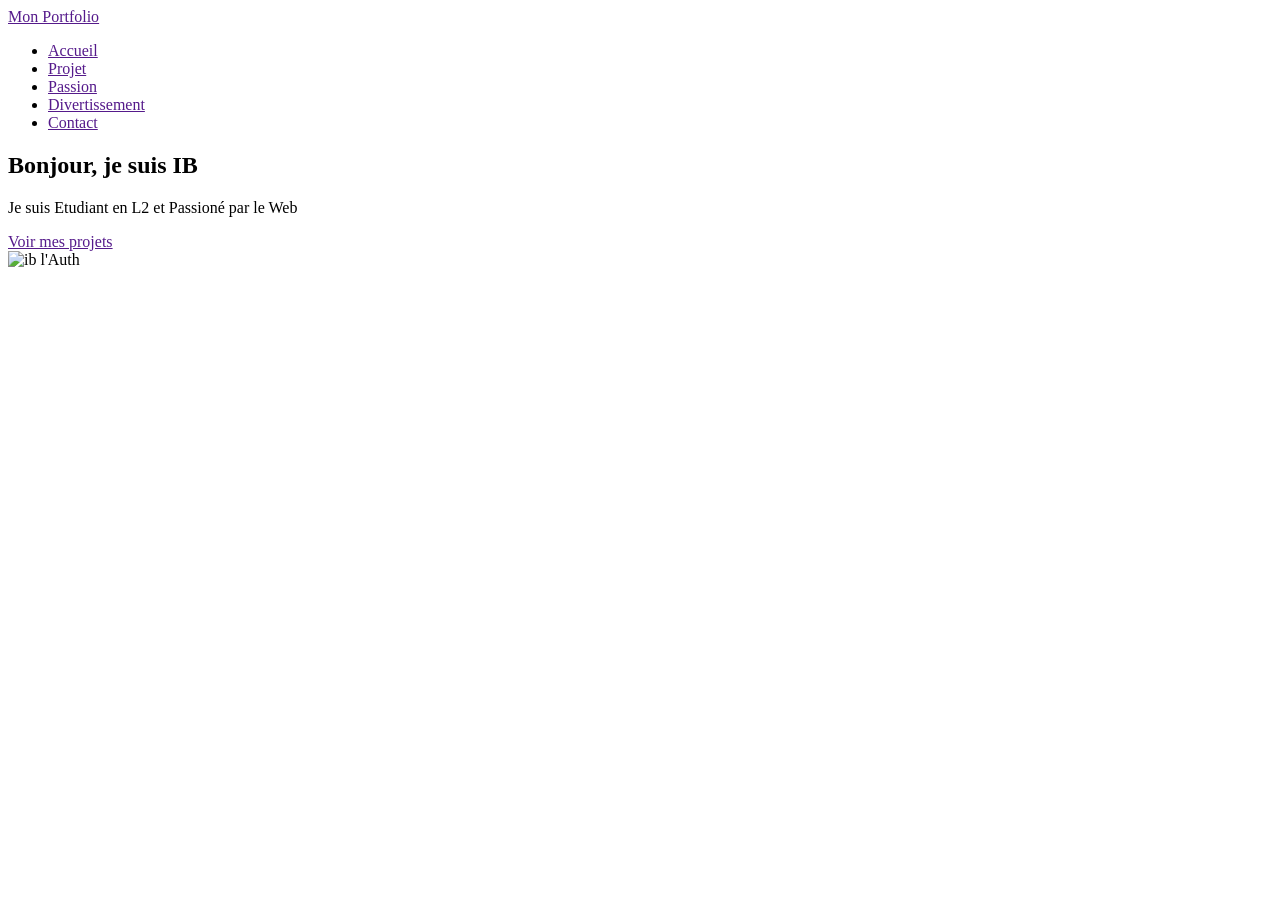
==== index.HTML @ 12918f38 "mon portfolio" ====
<!DOCTYPE html>
<html lang="en">
<head>
    <meta charset="UTF-8">
    <meta name="viewport" content="width=device-width, initial-scale=1.0">
    <title>Mon Portfolio</title>
</head>
<body>
    <header>
        <div>
            <a href="">Mon Portfolio</a>
        </div>
        <nav>
          <ul>
            <li><a href="">Accueil</a></li>
            <li><a href="">Projet</a></li>
            <li><a href="">Passion</a></li>
            <li><a href="">Divertissement</a></li>
            <li><a href="">Contact</a></li>
          </ul>  
        </nav>
    </header>
    <main>
        <section>
            <div>
                <h1>Bonjour, je suis IB</h1>
                <p>Je suis Etudiant en L2 et Passioné par le Web</p>
                <a href="">Voir mes projets</a>
            </div>
            <div>
                <img src="images/ib.jpeg" alt="ib l'Auth"width="300">
            </div>
        </section>
        <section></section>
        <section></section>
    </main>
    <footer></footer>
</body>
</html>
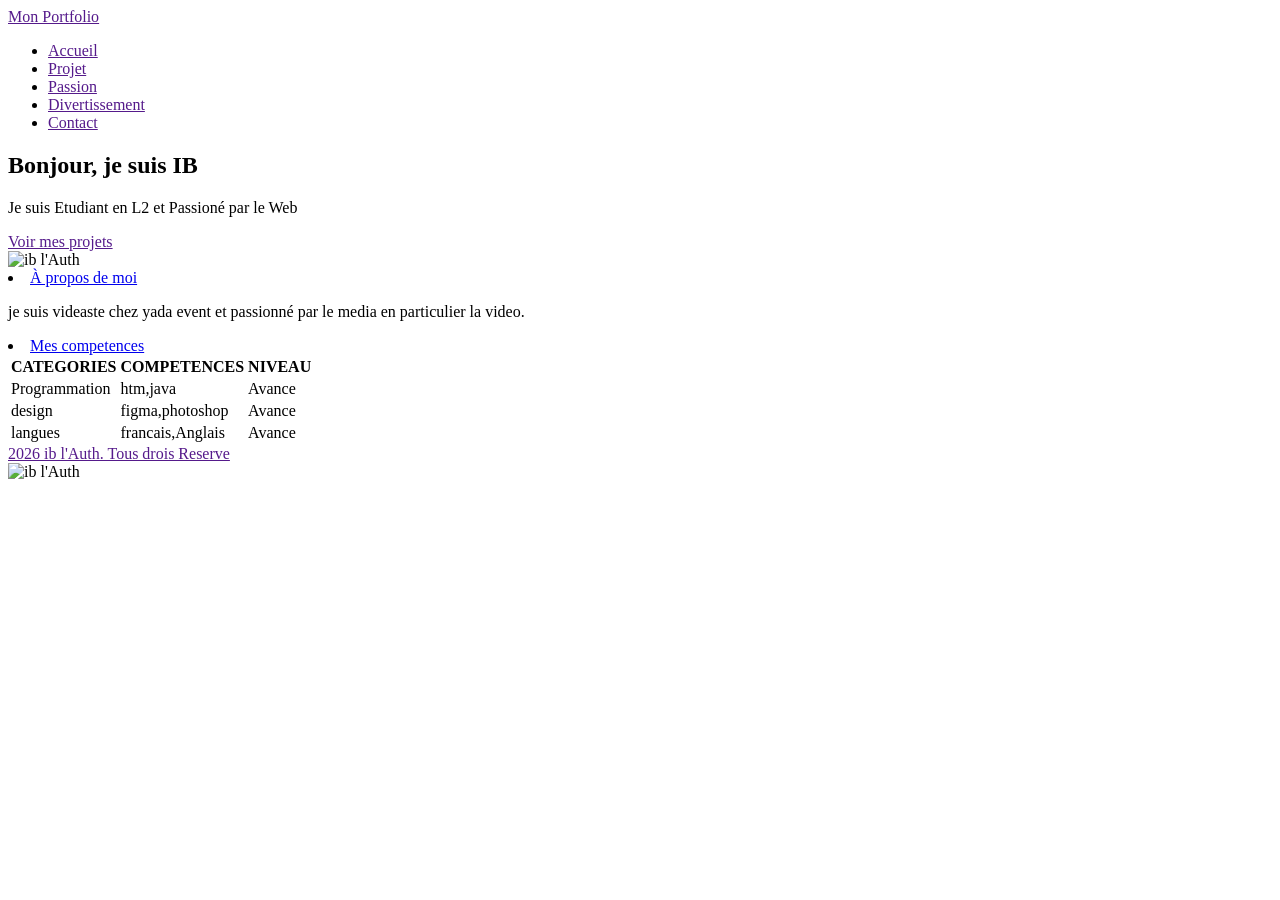
==== commit 950c0cd6: "mon portfolio suite" ====
--- a/index.HTML
+++ b/index.HTML
@@ -31,8 +31,33 @@
                 <img src="images/ib.jpeg" alt="ib l'Auth"width="300">
             </div>
         </section>
-        <section></section>
-        <section></section>
+        <section>
+            <li><a href="#apropos">À propos de moi</a></li>
+            <p>je suis videaste chez yada event et passionné par le media en particulier la video.</p>
+        </section>
+        <section>
+            <li><a href="#competences">Mes competences</a></li>
+        </section>
+        <section>
+            <table>
+                <tr>
+                    <th>CATEGORIES</th><th>COMPETENCES</th><th>NIVEAU</th>
+                </tr>
+                <td>Programmation</td><td>htm,java</td><td>Avance</td>
+                <tr>
+                    <td>design</td><td>figma,photoshop</td><td>Avance</td>
+                </tr>
+                
+                <td>langues</td><td>francais,Anglais</td><td>Avance</td>
+            </table>
+        </section>
+        <section>
+             <a href="">2026 ib l'Auth. Tous drois Reserve</a>
+             <div>
+                <img src="Images/wt.jpg" alt="ib l'Auth"width="30">
+            </div>
+             </div>
+        </section>
     </main>
     <footer></footer>
 </body>
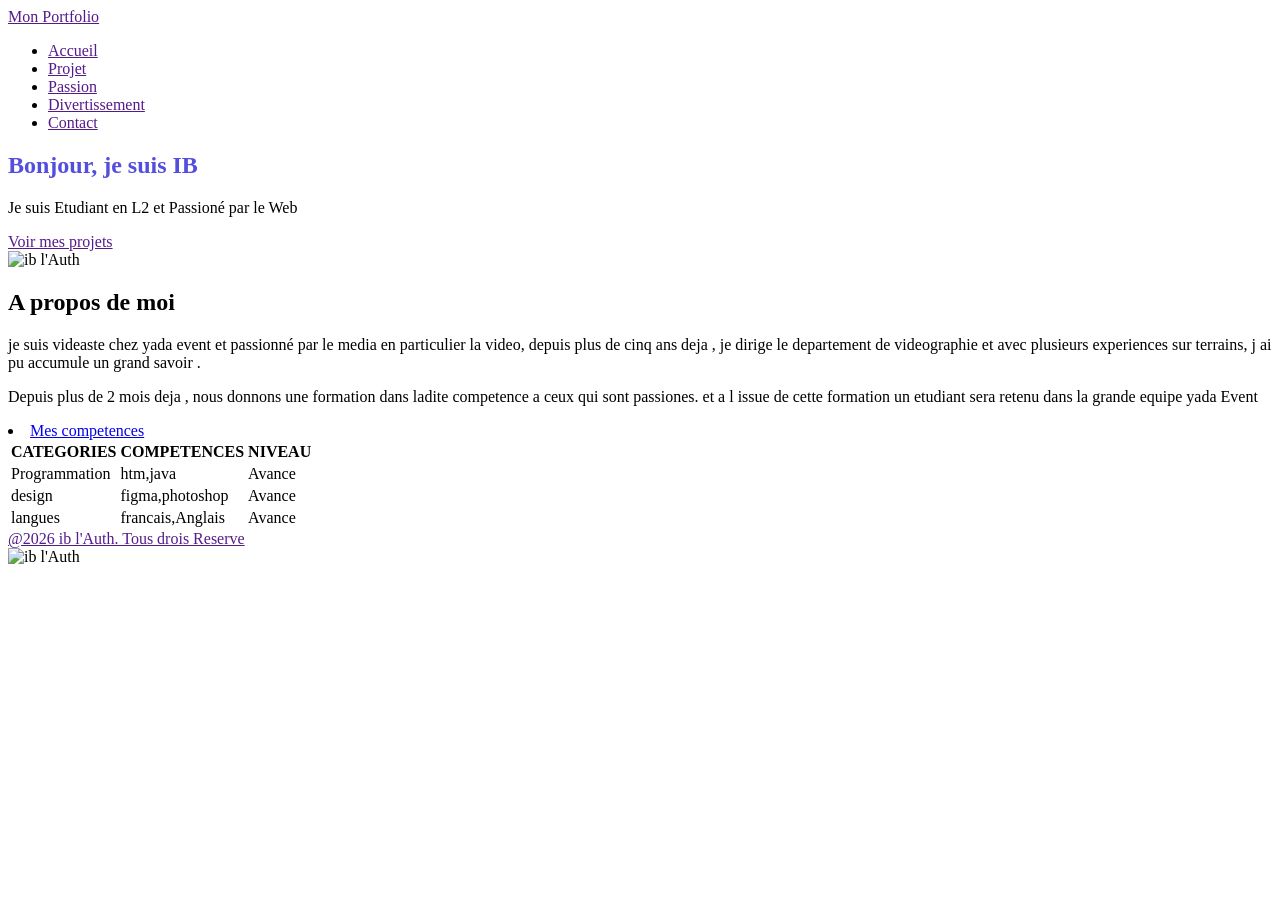
==== commit f65cc74b: "finir la maquette et initialiser le fichier de styles css" ====
--- a/index.HTML
+++ b/index.HTML
@@ -4,6 +4,7 @@
     <meta charset="UTF-8">
     <meta name="viewport" content="width=device-width, initial-scale=1.0">
     <title>Mon Portfolio</title>
+    <link rel="stylesheet" href="CSS/Styles.CSS">
 </head>
 <body>
     <header>
@@ -32,8 +33,15 @@
             </div>
         </section>
         <section>
-            <li><a href="#apropos">À propos de moi</a></li>
-            <p>je suis videaste chez yada event et passionné par le media en particulier la video.</p>
+           <h2>A propos de moi</h2>
+            <p>je suis videaste chez yada event et passionné par le media en particulier la video,
+               depuis plus de cinq ans deja , je dirige le departement de videographie et avec
+               plusieurs experiences sur terrains, j ai pu accumule un grand savoir .</p>
+               <p>
+                Depuis plus de 2 mois deja , nous donnons une formation dans ladite competence a ceux
+                qui sont passiones. et a l issue de cette formation un etudiant sera retenu dans la 
+                grande equipe yada Event
+               </p>
         </section>
         <section>
             <li><a href="#competences">Mes competences</a></li>
@@ -52,11 +60,10 @@
             </table>
         </section>
         <section>
-             <a href="">2026 ib l'Auth. Tous drois Reserve</a>
+             <a href="">@2026 ib l'Auth. Tous drois Reserve</a>
              <div>
                 <img src="Images/wt.jpg" alt="ib l'Auth"width="30">
             </div>
-             </div>
         </section>
     </main>
     <footer></footer>
--- a/CSS/Styles.CSS
+++ b/CSS/Styles.CSS
@@ -0,0 +1,12 @@
+:root {
+    --violet-doux:#6C63FF;
+    --violet-fonce:#534EDD;
+    --GRIS-TRES-FONCE:#333;
+    --GRIS-FONCE:#666;
+    --GRIS-TRES-CLAIR:#F8F8F8;
+    --GRIS-CLAIRE:#EEE; 
+}
+
+h1 {
+    color: var(--violet-fonce);
+}
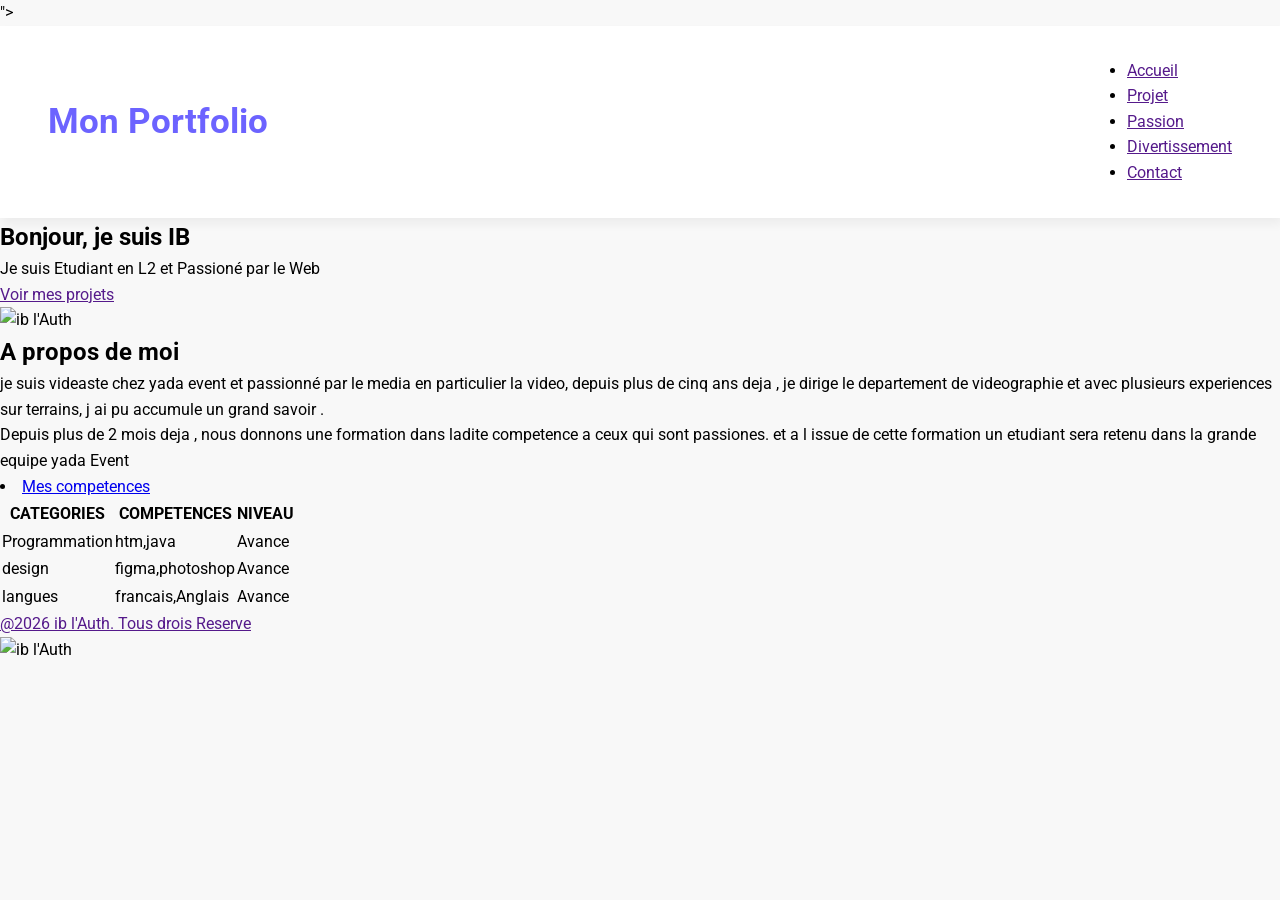
==== commit b4ce8b73: "stylisation du header" ====
--- a/index.HTML
+++ b/index.HTML
@@ -5,6 +5,9 @@
     <meta name="viewport" content="width=device-width, initial-scale=1.0">
     <title>Mon Portfolio</title>
     <link rel="stylesheet" href="CSS/Styles.CSS">
+    <link rel="stylesheet" href="<link rel="preconnect" href="https://fonts.googleapis.com">
+<link rel="preconnect" href="https://fonts.gstatic.com" crossorigin>
+<link href="https://fonts.googleapis.com/css2?family=Roboto:ital,wght@0,100..900;1,100..900&display=swap" rel="stylesheet">">
 </head>
 <body>
     <header>
--- a/CSS/Styles.CSS
+++ b/CSS/Styles.CSS
@@ -6,7 +6,34 @@
     --GRIS-TRES-CLAIR:#F8F8F8;
     --GRIS-CLAIRE:#EEE; 
 }
+*{
+    margin: 0;
+    padding: 0;
+    box-sizing: border-box;
+}
+body {
+    background-color:var(--GRIS-TRES-CLAIR);
+    font-family:Roboto, sans-serif;
+    line-height:1.6;
+}
 
-h1 {
-    color: var(--violet-fonce);
-}+header{
+    background-color: white;
+    box-shadow: 2px 6px 10px rgba(0, 0,0, 0.05) ;
+    position: sticky;
+    top: 0;
+    z-index: 100;
+    display: flex;
+    justify-content: space-between;
+    align-items: center;
+    padding: 2rem 3rem;
+   
+}
+
+header div a {
+    text-decoration: none;
+    font-size: 2.2rem;
+    font-weight: bold;
+    color:var(--violet-doux);
+}
+
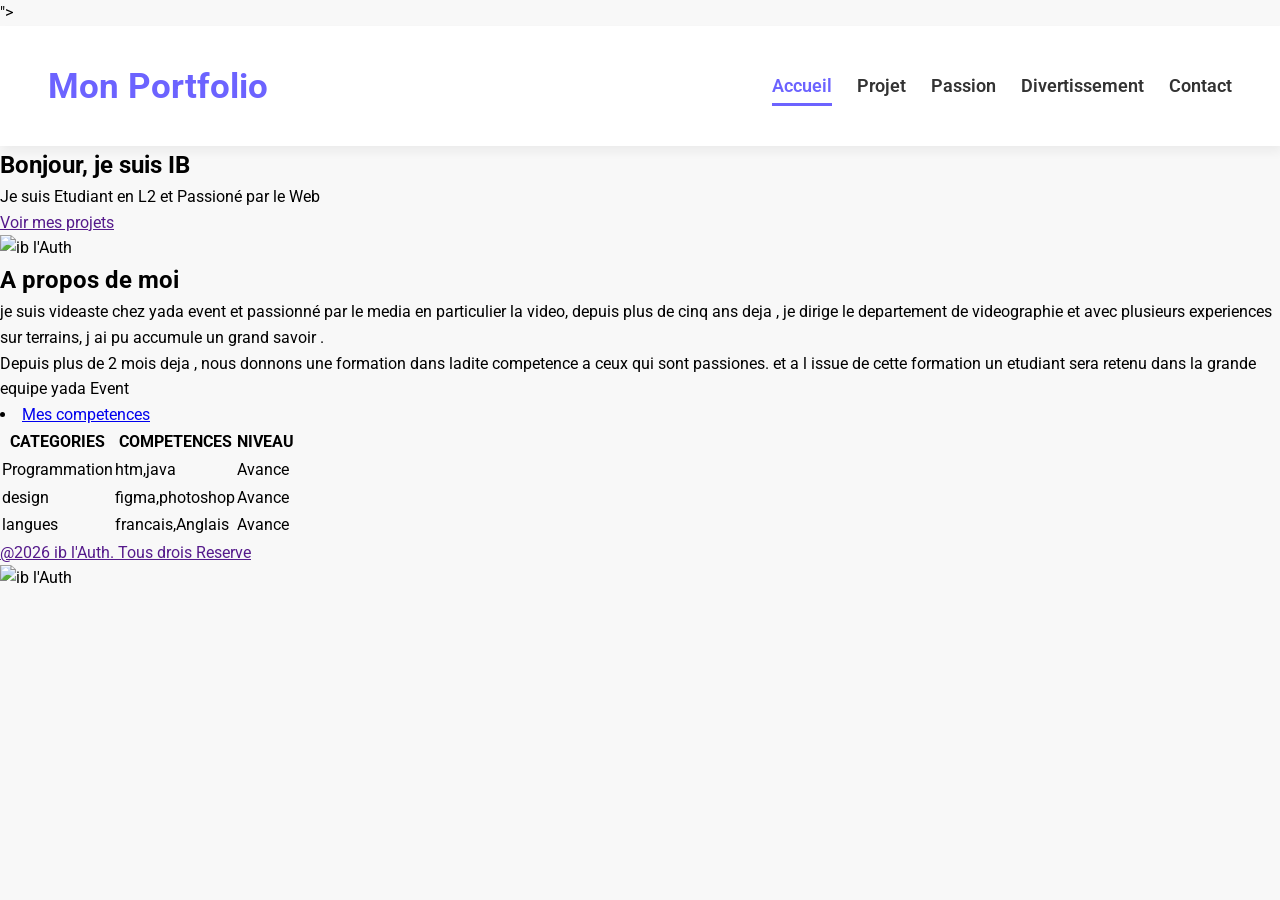
==== commit 04597208: "stylisation du menu et creation des autres pages" ====
--- a/index.HTML
+++ b/index.HTML
@@ -16,11 +16,11 @@
         </div>
         <nav>
           <ul>
-            <li><a href="">Accueil</a></li>
-            <li><a href="">Projet</a></li>
-            <li><a href="">Passion</a></li>
-            <li><a href="">Divertissement</a></li>
-            <li><a href="">Contact</a></li>
+            <li><a href="index.HTML"class="active">Accueil</a></li>
+            <li><a href="projet.html">Projet</a></li>
+            <li><a href="Passion.html">Passion</a></li>
+            <li><a href="Divertissement.html">Divertissement</a></li>
+            <li><a href="contact.html">Contact</a></li>
           </ul>  
         </nav>
     </header>
--- a/CSS/Styles.CSS
+++ b/CSS/Styles.CSS
@@ -37,3 +37,47 @@
     color:var(--violet-doux);
 }
 
+ul li{
+   list-style: none; 
+   margin-left: 25px;
+}
+ul{
+    display: flex;
+}
+ul li a {
+    text-decoration: none;
+    color: var(--GRIS-TRES-FONCE);
+    font-weight: 600;
+    font-size: 1.1rem;
+    position: relative;
+    padding: 10px 0;
+}
+
+ul li a:hover {
+    color: var(--violet-doux);
+}
+
+ul li a::after {
+    content: '';
+    position: absolute;
+    left: 0;
+    bottom: 0;
+    height: 3px;
+    width: 0%;
+    background-color: var(--violet-doux);
+    transition: width 0.3s ease;
+}
+
+ul li a:hover::after {
+    width: 100%;
+}
+
+a.active {
+    color: var(--violet-doux);
+}
+
+a.active::after {
+    width: 100%;
+}
+   
+
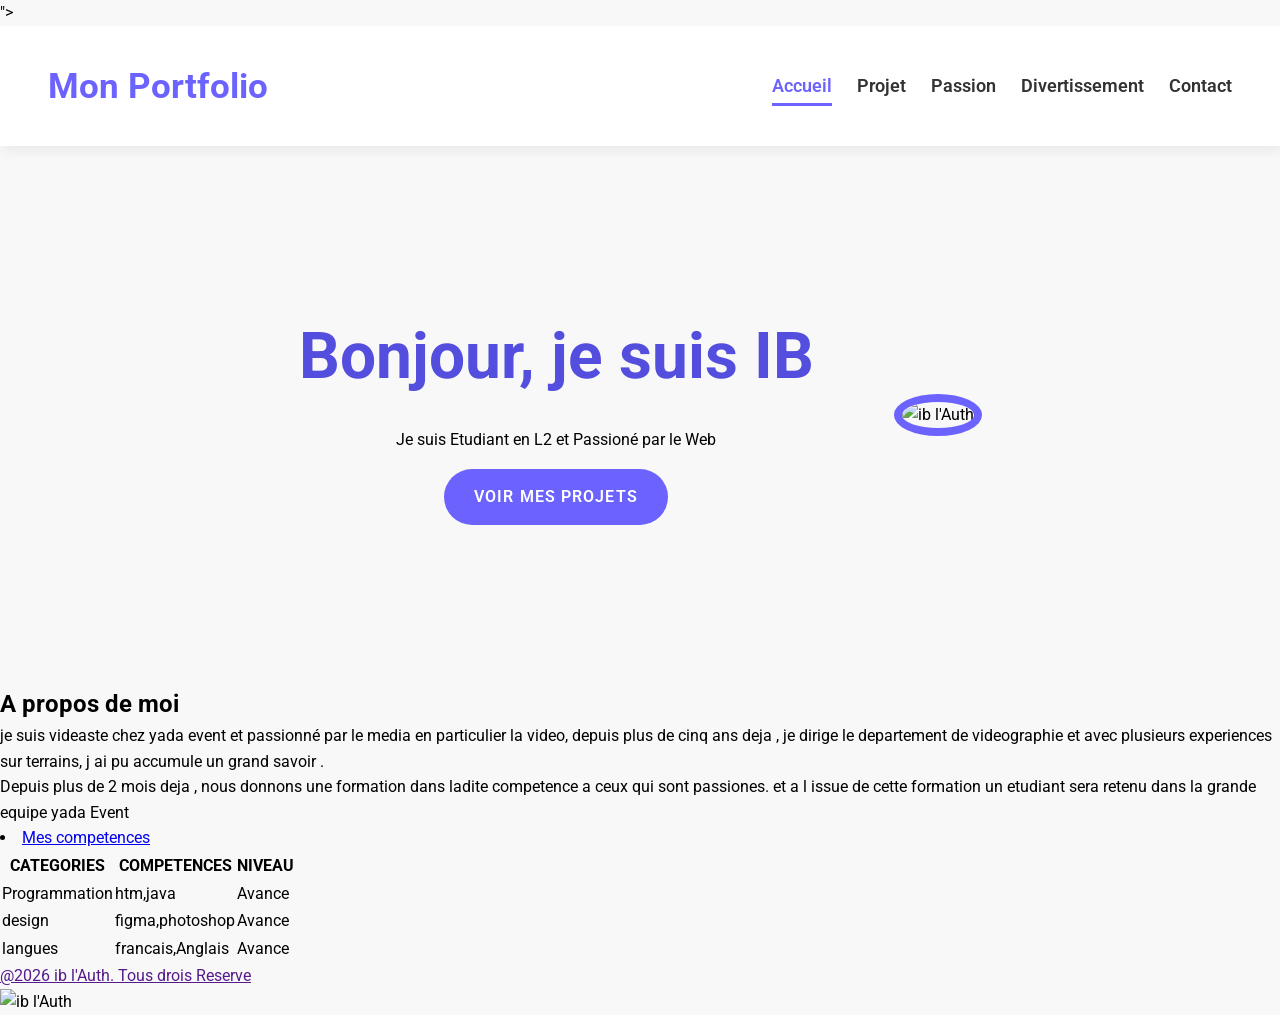
==== commit 2f0c349d: "stylisation de la section ib" ====
--- a/index.HTML
+++ b/index.HTML
@@ -25,14 +25,14 @@
         </nav>
     </header>
     <main>
-        <section>
+        <section class="ib">
             <div>
                 <h1>Bonjour, je suis IB</h1>
                 <p>Je suis Etudiant en L2 et Passioné par le Web</p>
-                <a href="">Voir mes projets</a>
+                <a href="projet.html">Voir mes projets</a>
             </div>
             <div>
-                <img src="images/ib.jpeg" alt="ib l'Auth"width="300">
+                <img src="images/ib.jpeg" alt="ib l'Auth">
             </div>
         </section>
         <section>
--- a/CSS/Styles.CSS
+++ b/CSS/Styles.CSS
@@ -79,5 +79,49 @@
 a.active::after {
     width: 100%;
 }
-   
+.ib{
+    display: flex;
+    justify-content: center;
+    align-items: center;
+    gap: 5rem;
+    text-align: center;
+    margin: 10rem 2rem;
+}
+.ib img{
+    width: 300px;
+    height: 300px;
+    object-fit: cover;
+    border-radius:50%;
+    border: 8px solid var(--violet-doux);
+   }
 
+ .ib h1{
+    color: var(--violet-fonce);
+    font-size: 4rem;
+    font-weight: 700;
+    margin-bottom: 1.2rem;
+ }
+ .ib pa {
+    color:var(--GRIS-FONCE);
+    font-size: 1.3rem;
+    margin-bottom: 1.2rem;
+ }
+ .ib a {
+    text-decoration: none;
+    display: inline-block;
+    background-color: var(--violet-doux);
+    color: white;
+    padding: 15px 30px;
+    border-radius:50px;
+    text-transform: uppercase;
+    letter-spacing: 1.1px;
+    font-weight: 600;
+    margin-top: 1rem;
+    transition: background-color 0.3s ease,transform 0.2s;
+ }
+
+ .ib a:hover {
+    background-color: var(--violet-fonce);
+    transform: translateY(-3px);
+ }
+
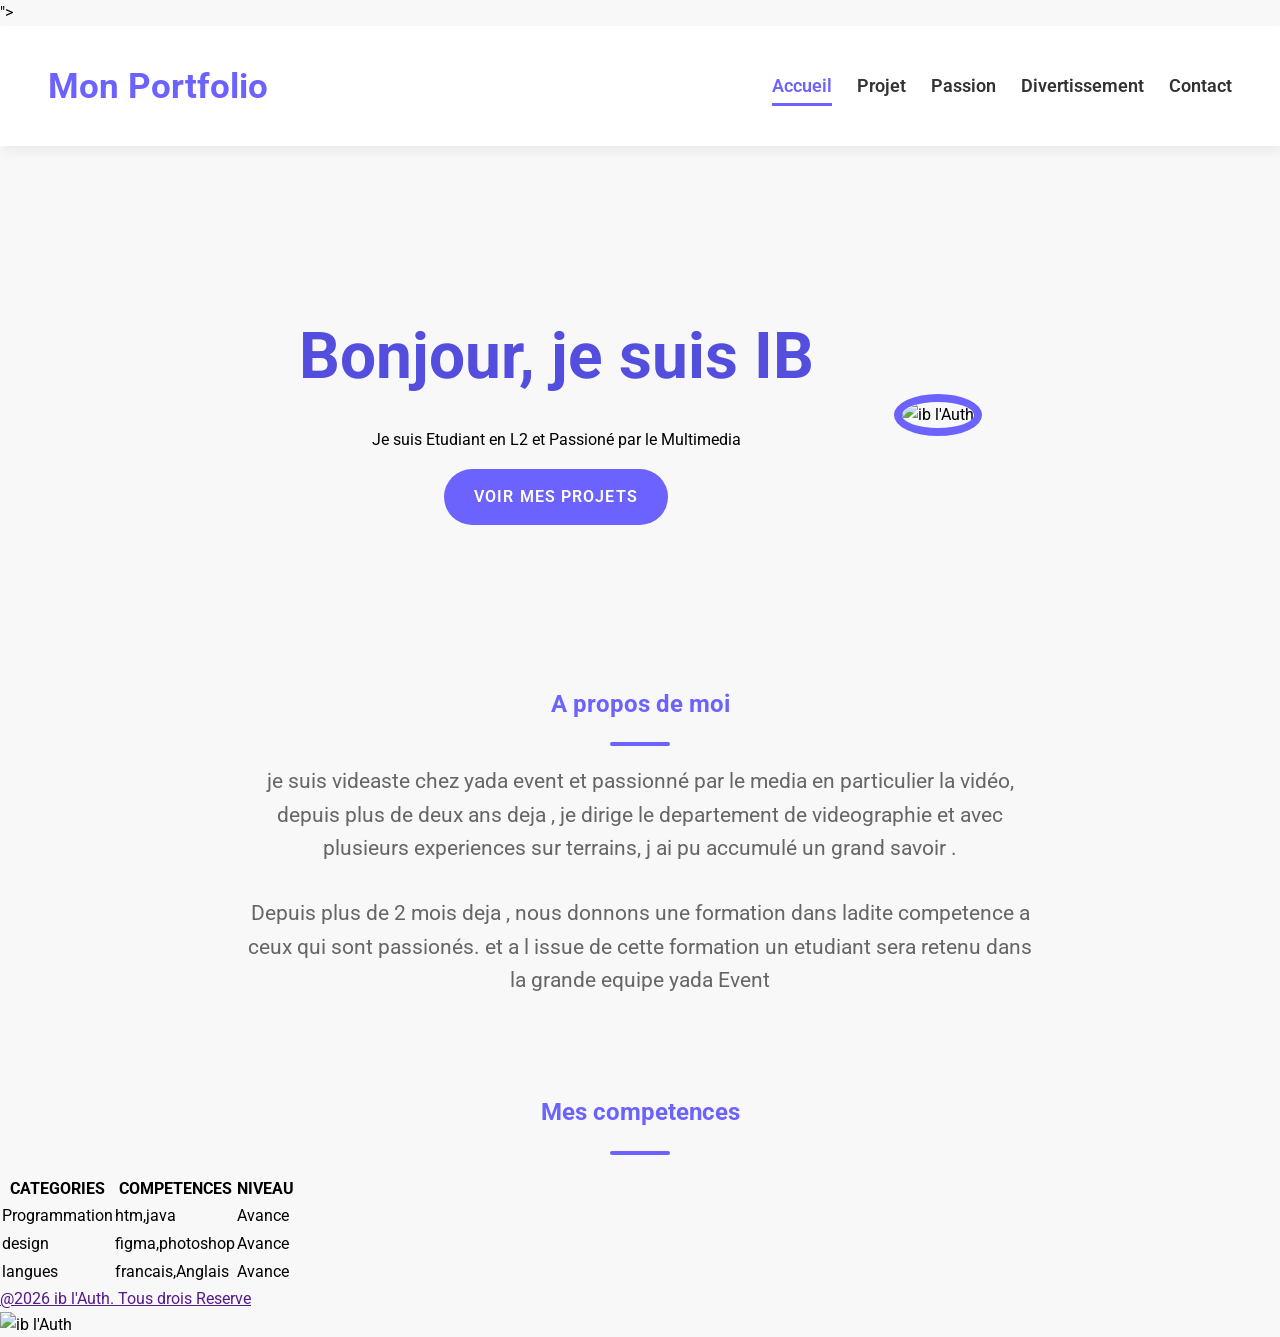
==== commit 4cee7e1e: "stylisation de la section apropos" ====
--- a/index.HTML
+++ b/index.HTML
@@ -28,29 +28,27 @@
         <section class="ib">
             <div>
                 <h1>Bonjour, je suis IB</h1>
-                <p>Je suis Etudiant en L2 et Passioné par le Web</p>
+                <p>Je suis Etudiant en L2 et Passioné par le Multimedia</p>
                 <a href="projet.html">Voir mes projets</a>
             </div>
             <div>
-                <img src="images/ib.jpeg" alt="ib l'Auth">
+                <img src="images/iB.jpg" alt="ib l'Auth">
             </div>
         </section>
-        <section>
+        <section class="apropos">
            <h2>A propos de moi</h2>
-            <p>je suis videaste chez yada event et passionné par le media en particulier la video,
-               depuis plus de cinq ans deja , je dirige le departement de videographie et avec
-               plusieurs experiences sur terrains, j ai pu accumule un grand savoir .</p>
+            <p>je suis videaste chez yada event et passionné par le media en particulier la vidéo,
+               depuis plus de deux ans deja , je dirige le departement de videographie et avec
+               plusieurs experiences sur terrains, j ai pu accumulé un grand savoir .</p>
                <p>
                 Depuis plus de 2 mois deja , nous donnons une formation dans ladite competence a ceux
-                qui sont passiones. et a l issue de cette formation un etudiant sera retenu dans la 
+                qui sont passionés. et a l issue de cette formation un etudiant sera retenu dans la 
                 grande equipe yada Event
                </p>
         </section>
-        <section>
-            <li><a href="#competences">Mes competences</a></li>
-        </section>
-        <section>
-            <table>
+        <section class="competences">
+            <h2>Mes competences</h2>
+         <table>
                 <tr>
                     <th>CATEGORIES</th><th>COMPETENCES</th><th>NIVEAU</th>
                 </tr>
--- a/CSS/Styles.CSS
+++ b/CSS/Styles.CSS
@@ -124,4 +124,30 @@
     background-color: var(--violet-fonce);
     transform: translateY(-3px);
  }
-
+.apropos {
+    width: 800px;
+    margin: 6rem auto;
+    text-align: center;
+}
+section h2{
+    color: var(--violet-doux);
+    font: size 2.6rem;
+    font-weight: 700;
+    position: relative;
+    text-align: center;
+    
+}
+section h2::after{
+    content:'';
+    display: block;
+    width: 60px;
+    height: 4px;
+    background-color: var(--violet-doux);
+    margin:1.2rem auto;
+    border-radius: 2px;
+}
+.apropos p{
+    margin-bottom: 2rem;
+    color: var(--GRIS-FONCE);
+    font-size: 1.3rem;
+}
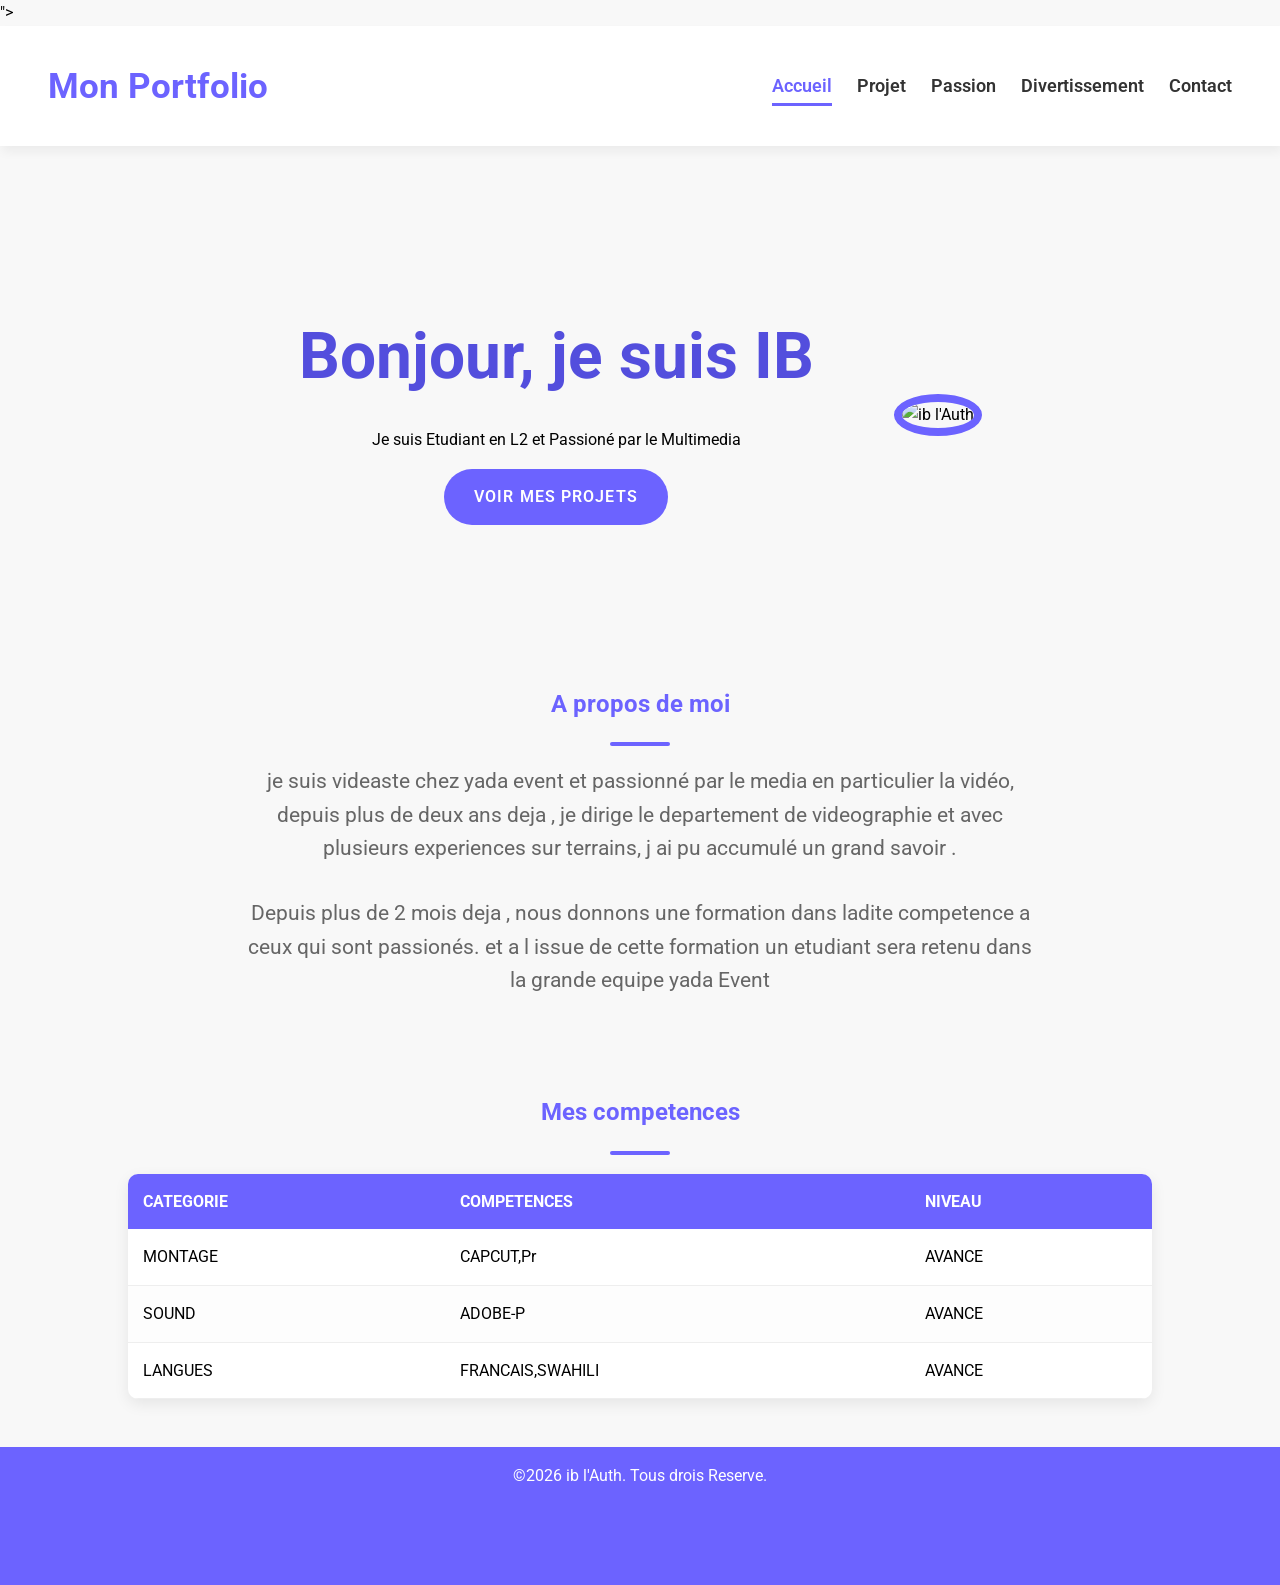
==== commit a20b739c: "stylisation de la section mes competences" ====
--- a/index.HTML
+++ b/index.HTML
@@ -49,22 +49,41 @@
         <section class="competences">
             <h2>Mes competences</h2>
          <table>
+            <thead>
                 <tr>
-                    <th>CATEGORIES</th><th>COMPETENCES</th><th>NIVEAU</th>
+                   <th>CATEGORIE</th>
+                   <th>COMPETENCES</th>
+                   <th>NIVEAU</th>
                 </tr>
-                <td>Programmation</td><td>htm,java</td><td>Avance</td>
+            </thead>
+            <tbody>
                 <tr>
-                    <td>design</td><td>figma,photoshop</td><td>Avance</td>
+                    <td>
+                        MONTAGE
+                    </td>
+                    <td>CAPCUT,Pr</td>
+                    <td>AVANCE</td>
                 </tr>
-                
-                <td>langues</td><td>francais,Anglais</td><td>Avance</td>
-            </table>
-        </section>
-        <section>
-             <a href="">@2026 ib l'Auth. Tous drois Reserve</a>
-             <div>
-                <img src="Images/wt.jpg" alt="ib l'Auth"width="30">
-            </div>
+                <tr>
+                    <td>
+                        SOUND
+                    </td>
+                    <td>ADOBE-P</td>
+                    <td>AVANCE</td>
+                </tr>
+                <tr>
+                    <td>
+                        LANGUES
+                    </td>
+                    <td>FRANCAIS,SWAHILI</td>
+                    <td>AVANCE</td>
+                </tr>
+             </tbody>
+             </table>
+     </section>
+     </main>
+        <footer>
+             <div><p>&copy;2026 ib l'Auth. Tous drois Reserve.</p></div>
         </section>
     </main>
     <footer></footer>
--- a/CSS/Styles.CSS
+++ b/CSS/Styles.CSS
@@ -150,4 +150,48 @@
     margin-bottom: 2rem;
     color: var(--GRIS-FONCE);
     font-size: 1.3rem;
+}
+.competences table{
+    width: 80%;
+    margin: 0 auto;
+    border-collapse: collapse;
+    background-color: #fff;
+    box-shadow: 0 5px 15px rgba(0, 0,0, 0.08);
+    border-radius: 10px;
+    overflow: hidden;
+}
+.competences table th, .competences table td {
+    padding: 15px;
+}
+.competences thead{
+    background-color: var(--violet-doux);
+    color: #fff;
+    text-transform: uppercase;
+}
+.competences table tbody td{
+    border-bottom: 1px solid var(--GRIS-CLAIRE);
+}
+.competences table tbody tr:nth-child(even){
+    background-color: #fdfdfd;
+}
+.competences table tbody tr{
+    transition: bacground-color 0.3s ease;
+}
+.competences table tbody tr:hover{
+    background-color: #f0f0f0;
+}
+.competences table thead th{
+    text-align: left;
+}
+
+footer{
+    margin-top: 3rem;
+    background-color: var(--violet-doux);
+    padding: 1rem 0;
+    text-align: center;
+
+}
+footer p {
+    color: white;
+    margin-bottom: 1.2rem;
 }
